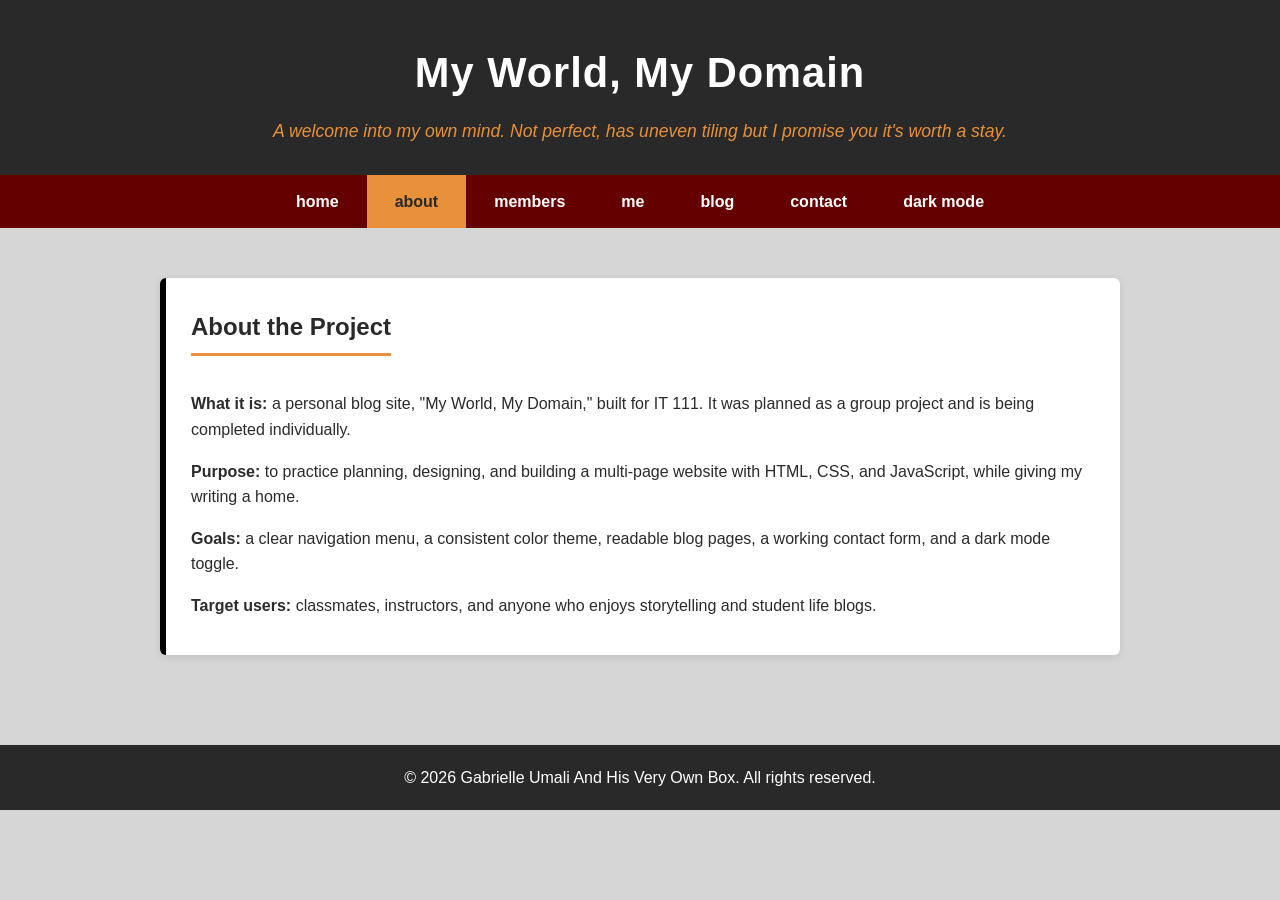
==== about.html @ e822add4 "Add files via upload" ====
<!DOCTYPE html>
<html lang="en">
<head>
  <meta charset="UTF-8">
  <meta name="viewport" content="width=device-width, initial-scale=1.0">
  <title>About the Project | My World, My Domain</title>
  <link rel="stylesheet" href="style.css">
</head>
<body>
  <header>
    <h1>My World, My Domain</h1>
    <p><em>A welcome into my own mind. Not perfect, has uneven tiling but I promise you it's worth a stay.</em></p>
  </header>
  <nav><ul><li><a href="index.html">home</a></li><li><a href="about.html" class="active">about</a></li><li><a href="members.html">members</a></li><li><a href="me.html">me</a></li><li><a href="blog.html">blog</a></li><li><a href="contact.html">contact</a></li><li><button id="theme-toggle" type="button">dark mode</button></li></ul></nav>
  <main>
    <section id="about">
      <h2>About the Project</h2>
      <p><strong>What it is:</strong> a personal blog site, "My World, My Domain," built for IT 111. It was planned as a group project and is being completed individually.</p>
      <p><strong>Purpose:</strong> to practice planning, designing, and building a multi-page website with HTML, CSS, and JavaScript, while giving my writing a home.</p>
      <p><strong>Goals:</strong> a clear navigation menu, a consistent color theme, readable blog pages, a working contact form, and a dark mode toggle.</p>
      <p><strong>Target users:</strong> classmates, instructors, and anyone who enjoys storytelling and student life blogs.</p>
    </section>
  </main>
  <footer>
    <p>&copy; 2026 Gabrielle Umali And His Very Own Box. All rights reserved.</p>
  </footer>
  <script src="script.js"></script>
</body>
</html>
---- style.css ----
:root {
  --dark: #292929;
  --teal: #000000;
  --red: #640000;
  --gray: #d6d6d6;
  --text: #2b2b2b;
  --orange: #e8903a;
}

* {
  box-sizing: border-box;
}

body {
  margin: 0;
  font-family: "Verdana", Geneva, Tahoma, sans-serif;
  line-height: 1.6;
  color: var(--text);
  background-color: var(--gray);
}

h1, h2, h3, nav, label, .btn {
  font-family: 'Segoe UI', Tahoma, Geneva, Verdana, sans-serif;
}

header {
  background-color: var(--dark);
  color: white;
  text-align: center;
  padding: 40px 20px 30px;
}

header h1 {
  margin: 0 0 10px;
  font-size: 2.6rem;
  letter-spacing: 1px;
}

header p {
  max-width: 760px;
  margin: 0 auto;
  color: var(--orange);
  font-size: 1.1rem;
}

nav {
  background-color: var(--red);
}

nav ul {
  list-style: none;
  margin: 0;
  padding: 0;
  display: flex;
  justify-content: center;
}

nav a {
  display: block;
  padding: 14px 28px;
  color: white;
  text-decoration: none;
  font-weight: bold;
  transition: background-color 0.3s;
}

nav a:hover {
  background-color: var(--orange);
  color: var(--dark);
}

main {
  max-width: 1000px;
  margin: 0 auto;
  padding: 20px;
}

section {
  margin: 30px 0;
}

h2 {
  color: var(--dark);
  border-bottom: 3px solid var(--orange);
  padding-bottom: 6px;
  display: inline-block;
}

#about {
  background-color: white;
  padding: 10px 25px 20px;
  border-left: 6px solid var(--teal);
  border-radius: 6px;
  box-shadow: 0 2px 8px rgba(0, 0, 0, 0.1);
}

.card-grid {
  display: grid;
  grid-template-columns: repeat(3, 1fr);
  gap: 20px;
}

.blog-card {
  background-color: white;
  padding: 15px;
  border: 1px solid #e3e3e3;
  border-radius: 10px;
  box-shadow: 0 3px 10px rgba(0, 0, 0, 0.12);
  transition: transform 0.3s, box-shadow 0.3s;
}

.blog-card:hover {
  transform: translateY(-6px);
  box-shadow: 0 8px 18px rgba(0, 0, 0, 0.2);
}

.blog-card h3 {
  margin: 0 0 10px;
  color: var(--dark);
}

.blog-card img {
  display: block;
  width: 100%;
  height: 180px;
  object-fit: cover;
  border-radius: 6px;
}

.date {
  color: #777;
  margin: 8px 0;
}

.read-more {
  color: var(--teal);
  font-weight: bold;
  text-decoration: none;
}

.read-more:hover {
  color: var(--orange);
  text-decoration: underline;
}

form {
  background-color: white;
  max-width: 500px;
  padding: 10px 25px 15px;
  border: 1px solid #e3e3e3;
  border-radius: 10px;
  box-shadow: 0 2px 8px rgba(0, 0, 0, 0.1);
}

label {
  font-weight: bold;
  color: var(--dark);
}

input,
textarea {
  width: 100%;
  padding: 10px;
  margin-top: 5px;
  border: 2px solid #ccc;
  border-radius: 6px;
  font-family: inherit;
  font-size: 1rem;
}

input:focus,
textarea:focus {
  outline: none;
  border-color: var(--teal);
}

.btn {
  background-color: var(--teal);
  color: white;
  padding: 12px 28px;
  border: none;
  border-radius: 6px;
  font-size: 1rem;
  font-weight: bold;
  cursor: pointer;
  transition: background-color 0.3s;
}

.btn:hover {
  background-color: var(--orange);
  color: var(--dark);
}

/* ===== Footer ===== */
footer {
  background-color: var(--dark);
  color: white;
  text-align: center;
  padding: 20px;
  margin-top: 40px;
}

footer p {
  margin: 0;
}

/* ===== Responsive design ===== */
@media (max-width: 800px) {
  .card-grid {
    grid-template-columns: 1fr 1fr;
  }
}

@media (max-width: 600px) {
  header h1 {
    font-size: 2rem;
  }

  nav ul {
    flex-direction: column;
    text-align: center;
  }

  .card-grid {
    grid-template-columns: 1fr;
  }

  main {
    padding: 10px;
  }
}
/* ===== Added for multi-page version ===== */
nav a.active { background-color: var(--orange); color: var(--dark); }
nav button { display:block; padding:14px 28px; background:none; border:none; color:white; font:inherit; font-weight:bold; cursor:pointer; transition:background-color 0.3s; }
nav button:hover { background-color: var(--orange); color: var(--dark); }
.post { background:white; padding:10px 25px 25px; border-left:6px solid var(--teal); border-radius:6px; box-shadow:0 2px 8px rgba(0,0,0,0.1); }
.post img { display:block; max-width:100%; height:auto; border-radius:6px; margin:10px 0; }
.note { color:#777; font-style:italic; }
body.dark { --gray:#1b1b1b; --text:#e6e6e6; }
body.dark #about, body.dark .blog-card, body.dark form, body.dark .post { background-color:#2a2a2a; border-color:#444; }
body.dark h2, body.dark h3, body.dark label, body.dark .blog-card h3 { color:#f0f0f0; }
body.dark input, body.dark textarea { background:#1b1b1b; color:#e6e6e6; border-color:#555; }
body.dark .date, body.dark .note { color:#aaa; }
body.dark .read-more { color:var(--orange); }
@media (max-width:600px){ nav button{width:100%;} }

table { width:100%; border-collapse:collapse; background:white; border-radius:6px; overflow:hidden; box-shadow:0 2px 8px rgba(0,0,0,0.1); }
th, td { text-align:left; vertical-align:top; padding:12px 15px; border-bottom:1px solid #e3e3e3; }
th { background:var(--dark); color:white; font-family:'Segoe UI', Tahoma, Geneva, Verdana, sans-serif; }
body.dark table { background:#2a2a2a; }
body.dark td { border-color:#444; }
@media (max-width:600px){ table, tr, th, td { display:block; } th { display:none; } }
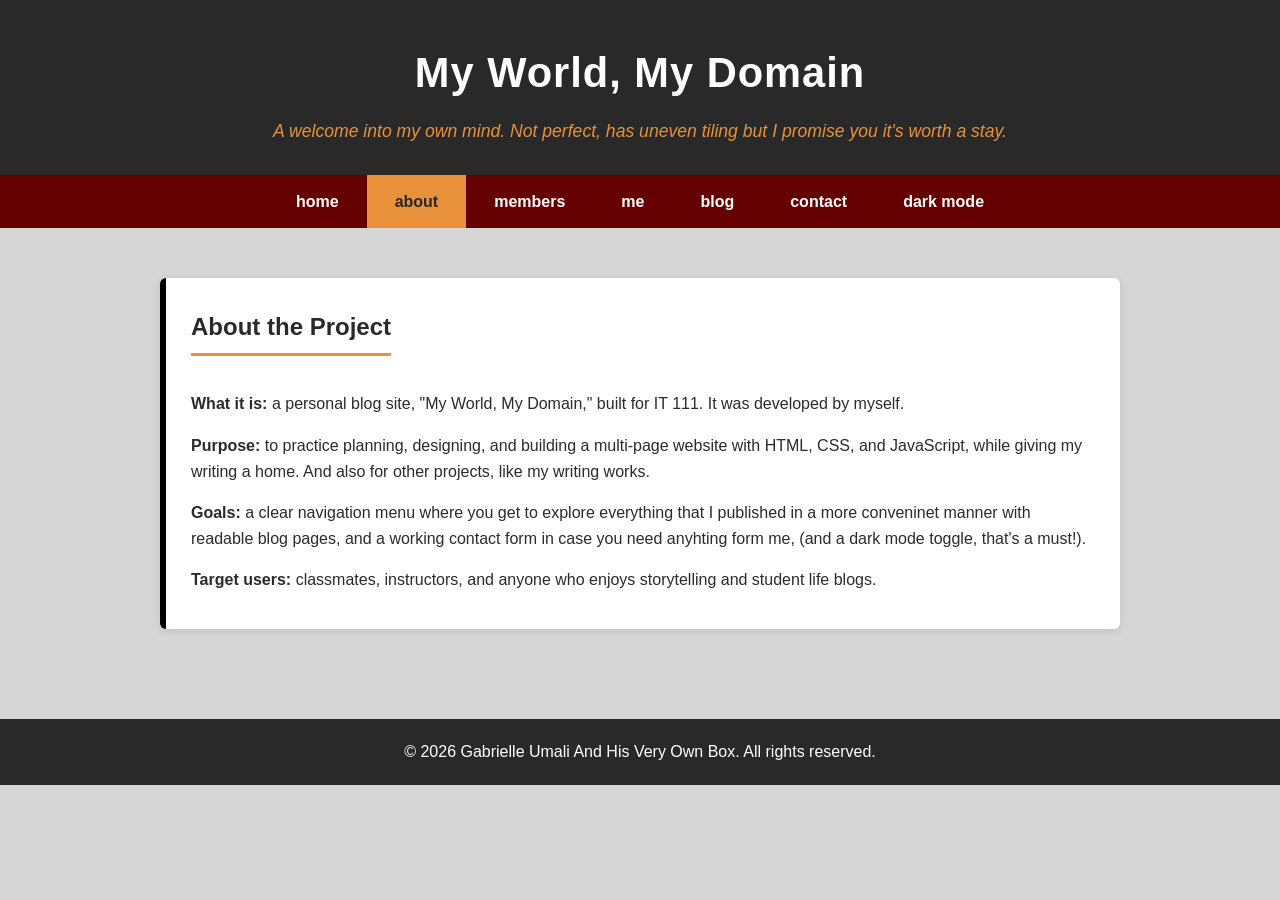
==== commit 6bf7d33f: "Add files via upload" ====
--- a/about.html
+++ b/about.html
@@ -15,9 +15,9 @@
   <main>
     <section id="about">
       <h2>About the Project</h2>
-      <p><strong>What it is:</strong> a personal blog site, "My World, My Domain," built for IT 111. It was planned as a group project and is being completed individually.</p>
-      <p><strong>Purpose:</strong> to practice planning, designing, and building a multi-page website with HTML, CSS, and JavaScript, while giving my writing a home.</p>
-      <p><strong>Goals:</strong> a clear navigation menu, a consistent color theme, readable blog pages, a working contact form, and a dark mode toggle.</p>
+      <p><strong>What it is:</strong> a personal blog site, "My World, My Domain," built for IT 111. It was developed by myself.</p>
+      <p><strong>Purpose:</strong> to practice planning, designing, and building a multi-page website with HTML, CSS, and JavaScript, while giving my writing a home. And also for other projects, like my writing works.</p>
+      <p><strong>Goals:</strong> a clear navigation menu where you get to explore everything that I published in a more conveninet manner with readable blog pages, and a working contact form in case you need anyhting form me, (and a dark mode toggle, that's a must!).</p>
       <p><strong>Target users:</strong> classmates, instructors, and anyone who enjoys storytelling and student life blogs.</p>
     </section>
   </main>
